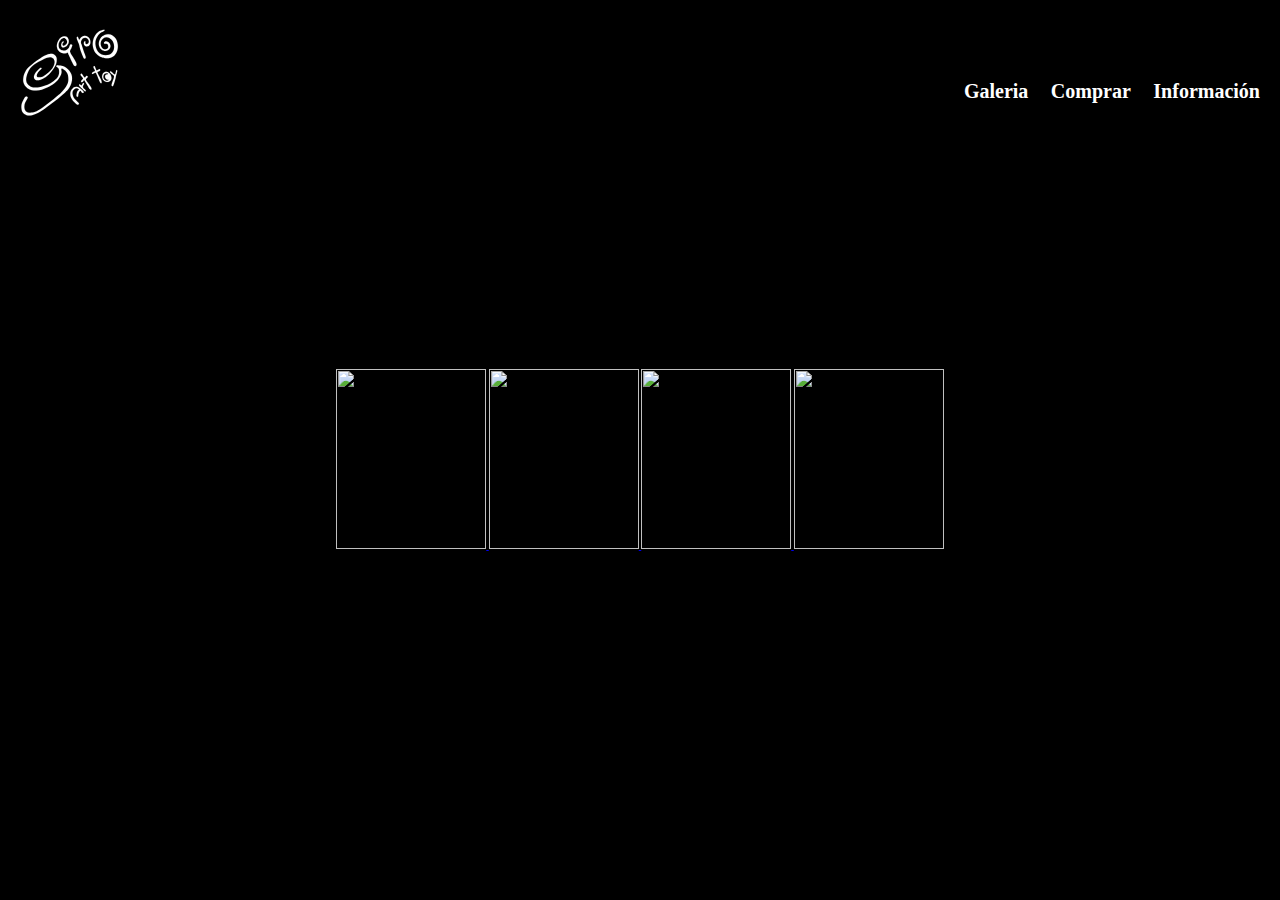
==== comprar.html @ c1fe405e "added secondary pages" ====
<!DOCTYPE html>
<html lang="en" dir="ltr">

  <head>
    <meta charset="utf-8">
    <title>Comprar</title>
    <meta name="viewport" content="width=device-with, initial-scale=1.0">
    <link rel="stylesheet" href="./css/general.css">
    <link rel="stylesheet" href="./css/header.css">
    <link rel="stylesheet" href="./css/comprar.css">
    <link href="https://fonts.googleapis.com/css2?family=Poppins:wght@400;500;700&display=swap" rel="stylesheet">
  </head>

  <body>
    <!--Header-->
        <header>
          <a id="logo" href="index.html">
            <img src="Logos/giro-icon.svg" alt="Logo">
          </a>
    <!--navigation bar setup-->
          <nav>
            <input class="check" type="checkbox">
            <div class="ham-menu">
                      <div class="menuline"></div>
            </div>
    <!--hamburguer list-->
            <ul class='menulist'>
              <li><a href="galeria.html">Galeria</a></li>
              <li><a href="./comprar.html">Comprar</a></li>
              <li><a href="./informacion.html">Información</a></li>
            </ul>
          </nav>

        </header>

        <div class="content-area">
          <div class="Imgs">

            <a href="https://www.mercadolibre.com.mx">
              <img src="Imagenes/IMG_0757.jpg" alt="">
            </a>

            <a href="https://www.mercadolibre.com.mx">
              <img src="Imagenes/IMG_1279.jpg" alt="">
            </a>

            <a href="https://www.mercadolibre.com.mx">
              <img src="Imagenes/IMG_1406.jpg" alt="">
            </a>

            <a href="https://www.mercadolibre.com.mx">
              <img src="Imagenes/IMG_1432.jpg" alt="">
            </a>


          </div>
        </div>


  </body>
</html>
---- css/general.css ----
/*General styles*/

:root{
    --black: #000000;
    --gray: #1b1b1b;
    --white: #c5c5c5;
    --f-family: 'Poppins', sans-serif;
    --blue-color: #3b8da1;
    --orange-color: #f2851f;

}

*{
  box-sizing: border-box;
  margin: 0;
  padding: 0;
}

html{
  font-size: 62.5%;
}

body{
  background-color: var(--gray);
  height: 100vh;
  display: flex;
  justify-content: center;
  align-items: center;
  background: var(--black);
}
---- css/header.css ----
/* styling our header */
header   {
  position: fixed;
  top: 0rem;
  left: 0rem;
  height: 12rem;
  max-height: 12rem;
  width: 100%;
  z-index: 2;
  background: black;
}

/* logo */
#logo         {
  top: 2rem;
  left: 2rem;
  position: relative;
}
#logo img    {
  width: 40vw;
  max-width: 10rem;
}

/*nav bar*/

nav{
    float: right;
    padding-top: 7rem;
}

.menulist {
    list-style: none;
    margin-right: 10px;
    position: relative;
    display: inline-block;
}
.menulist li{
    font-size: 2rem;
    font-weight: bold;
    position: relative;
    margin: 1rem;
    display: inline-block;
}
.menulist li a{
    text-decoration: none;
    color: white;
}

.check{
    right: 0;
    height: 5rem;
    width: 5rem;
    position: absolute;
    margin: 10px 30px 0px 0px;
    opacity: 0;
    z-index: 3;
    display: none;
}

.ham-menu{
    float: right;
    height: 5rem;
    width: 5rem;
    margin: 10px 30px 0px 0px;
    position: relative;
    display: none;
    border: 3px solid #ffffff;

}
.menuline {
    background: #ffffff;
    height: 2px;
    width: 25px;
    position: relative;
    margin: auto;
    display: flex;
    top: 50%;
}
.menuline::before {
    content:'';
    position: absolute;
    background: #ffffff;
    height: 2px;
    width: 25px;
    top: -8px;

}
.menuline::after {
    content:'';
    position: absolute;
    background: #ffffff;
    height: 2px;
    width: 25px;
    top: 8px;
}

@media only screen and (max-width:554px){

  nav{
      float: right;
      padding-top: 2rem;
  }

  /* logo */
  #logo         {
    top: 1rem;
    left: 1rem;
    position: relative;
  }

  .menulist{
    position: fixed;
    width: 100%;
    height: 100%;
    margin-right: 0px;
    background:#1e1e1e;
    top: 17rem;
    padding-top: 50px;
    text-align: center;
    transition: 0.5s;
    right: 100%;
    display: block;
    margin-right: 0px;
  }

  .ham-menu{
    display: inline-block;
  }

  .menulist li{
      font-size: 3rem;
      font-weight: bold;
      position: relative;
      margin: 2rem;
      padding: 2rem;
  }
  .menulist li a{
      text-decoration: none;
      color: white;
    }
  .check{
    display: inline-block;
  }


  .check:checked ~ .menulist{
    right: 0;
  }

  .check:checked ~ .ham-menu .menuline{
    transform: rotate(135deg);
    transition: 0.3s ease;
  }

  .check:checked ~ .ham-menu .menuline::before,.check:checked ~ .ham-menu .menuline::after{
    top: 0;
    transform: rotate(90deg);
  }
}
---- css/comprar.css ----
/*estilos para comprar*/

.content-area{
  width: 90vw;
  display: flex;
  justify-content: center;
  margin-top: 2rem;
}

.Imgs{
  position: relative;
  display: inline-block;
  overflow: hidden;
}

.content-area a img:hover{
  opacity: 50%;
  transition: .5s;
}


.content-area a img{
  width: 15rem;
  height: 18rem;
  transition: .5s;
}


@media only screen and (max-width:674px){

@media only screen and (max-width:554px){

  .content-area{
    width: 95vw;
    display: flex;
    justify-content: center;
    margin-top: 0;
  }
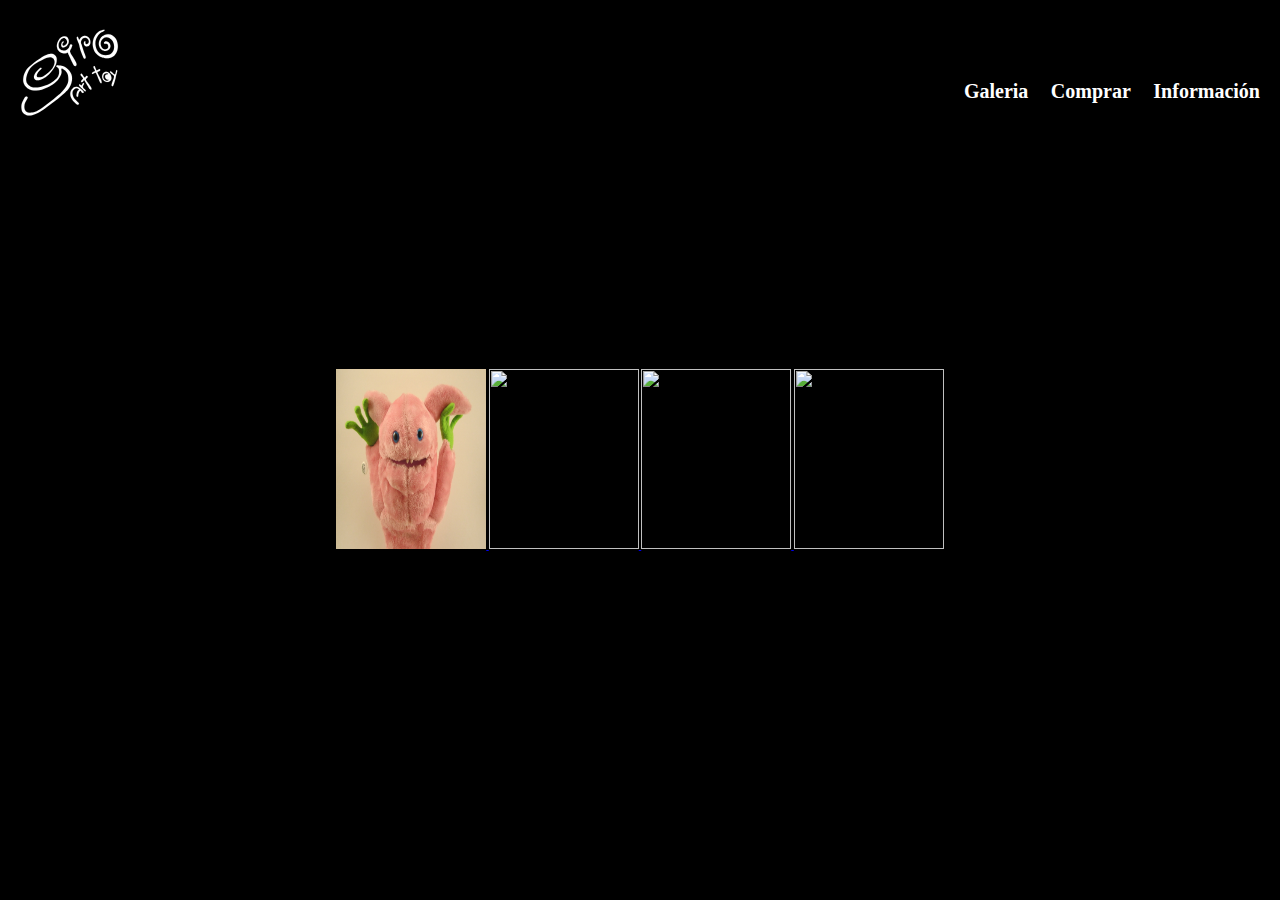
==== commit bf7e80a8: "Test to solve not loading images" ====
--- a/comprar.html
+++ b/comprar.html
@@ -37,19 +37,19 @@
           <div class="Imgs">
 
             <a href="https://www.mercadolibre.com.mx">
-              <img src="Imagenes/IMG_0757.jpg" alt="">
+              <img src="./Imagenes/IMG_0757.JPG" alt="">
             </a>
 
             <a href="https://www.mercadolibre.com.mx">
-              <img src="Imagenes/IMG_1279.jpg" alt="">
+              <img src="./Imagenes/IMG_1279.jpg" alt="">
             </a>
 
             <a href="https://www.mercadolibre.com.mx">
-              <img src="Imagenes/IMG_1406.jpg" alt="">
+              <img src="./Imagenes/IMG_1406.jpg" alt="">
             </a>
 
             <a href="https://www.mercadolibre.com.mx">
-              <img src="Imagenes/IMG_1432.jpg" alt="">
+              <img src="./Imagenes/IMG_1432.jpg" alt="">
             </a>
 
 
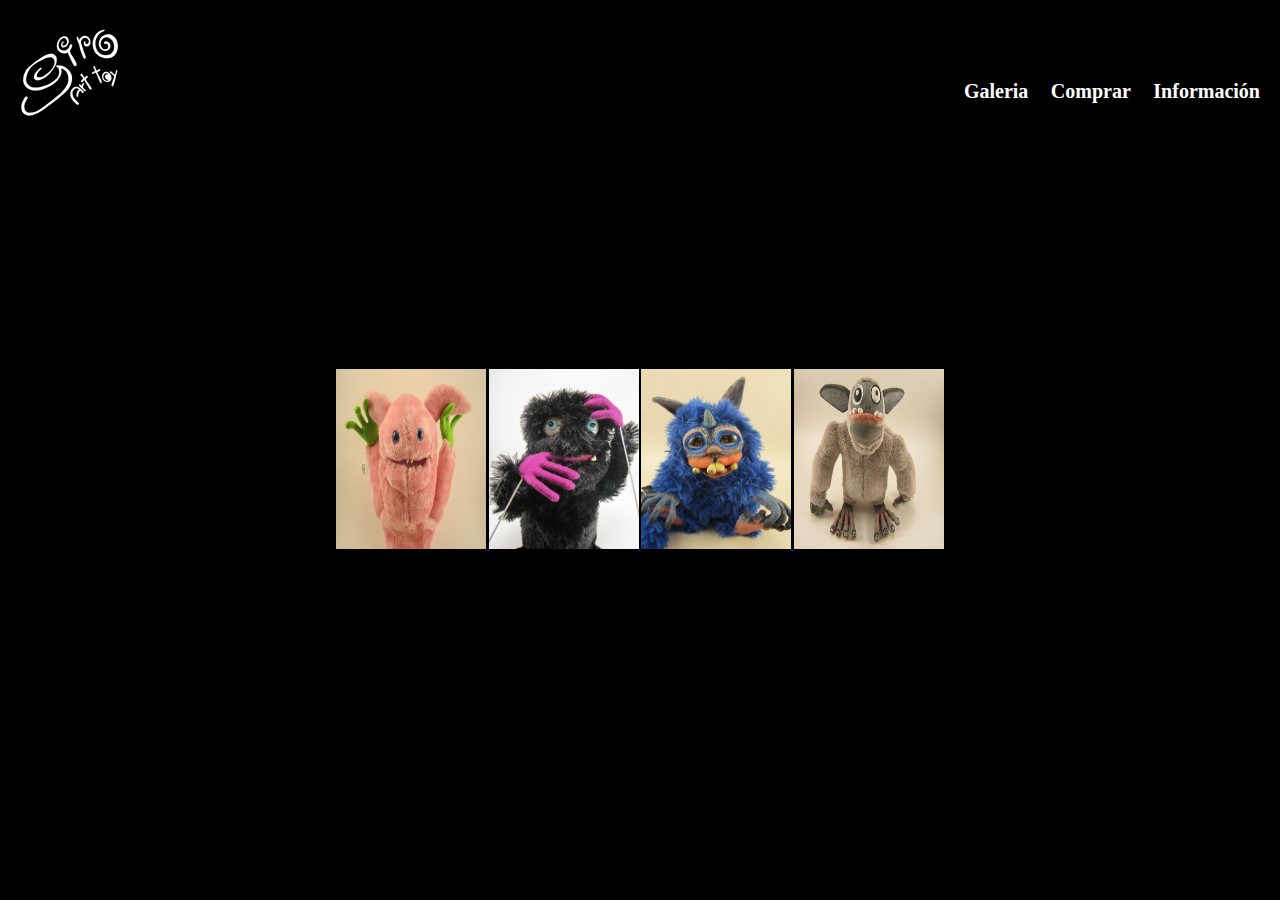
==== commit 6dc9af63: "Problem solved" ====
--- a/comprar.html
+++ b/comprar.html
@@ -41,15 +41,15 @@
             </a>
 
             <a href="https://www.mercadolibre.com.mx">
-              <img src="./Imagenes/IMG_1279.jpg" alt="">
+              <img src="./Imagenes/IMG_1279.JPG" alt="">
             </a>
 
             <a href="https://www.mercadolibre.com.mx">
-              <img src="./Imagenes/IMG_1406.jpg" alt="">
+              <img src="./Imagenes/IMG_1406.JPG" alt="">
             </a>
 
             <a href="https://www.mercadolibre.com.mx">
-              <img src="./Imagenes/IMG_1432.jpg" alt="">
+              <img src="./Imagenes/IMG_1432.JPG" alt="">
             </a>
 
 
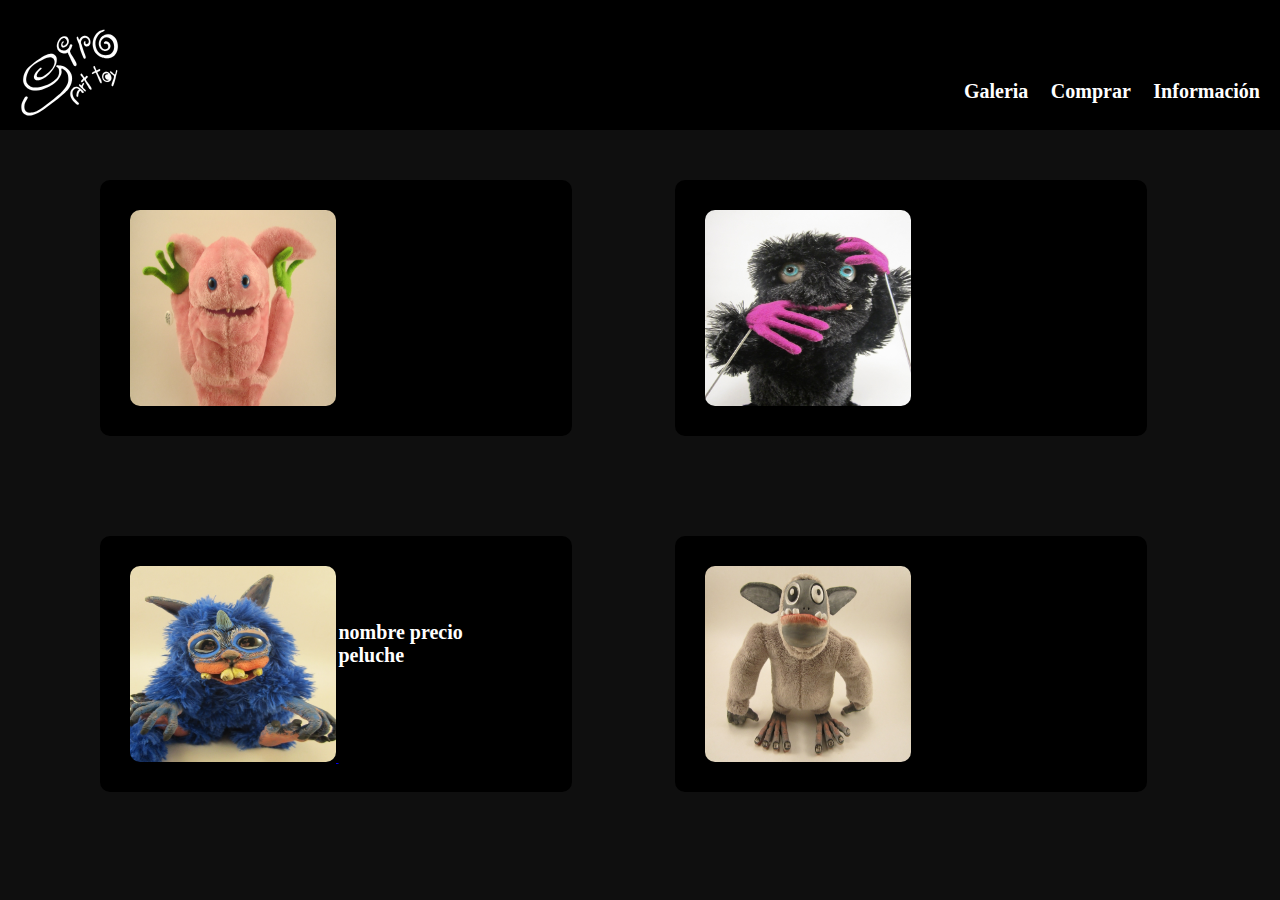
==== commit 4b7d5435: "Se modificó tienda y debuggeo el código" ====
--- a/comprar.html
+++ b/comprar.html
@@ -34,26 +34,41 @@
         </header>
 
         <div class="content-area">
-          <div class="Imgs">
+          <ul>
 
-            <a href="https://www.mercadolibre.com.mx">
-              <img src="./Imagenes/IMG_0757.JPG" alt="">
-            </a>
+            <div class="itm">
+              <a href="https://www.mercadolibre.com.mx">
+                <img src="./Imagenes/IMG_0757.JPG" alt="">
+              </a>
+            </div>
 
-            <a href="https://www.mercadolibre.com.mx">
-              <img src="./Imagenes/IMG_1279.JPG" alt="">
-            </a>
+            <div class="itm">
+              <a href="https://www.mercadolibre.com.mx">
+                <img src="./Imagenes/IMG_1279.JPG" alt="">
+              </a>
+            </div>
 
-            <a href="https://www.mercadolibre.com.mx">
-              <img src="./Imagenes/IMG_1406.JPG" alt="">
-            </a>
+            <div class="itm">
+              <a href="https://www.mercadolibre.com.mx">
+                <img src="./Imagenes/IMG_1406.JPG" alt="">
+              </a>
+              <div class="description">
+                <b>
+                nombre
+                precio
+                peluche
+                </b>
+              </div>
+            </div>
 
-            <a href="https://www.mercadolibre.com.mx">
-              <img src="./Imagenes/IMG_1432.JPG" alt="">
-            </a>
+            <div class="itm">
+              <a href="https://www.mercadolibre.com.mx">
+                <img src="./Imagenes/IMG_1432.JPG" alt="">
+              </a>
+            </div>
 
 
-          </div>
+          </ul>
         </div>
 
 
--- a/css/general.css
+++ b/css/general.css
@@ -2,7 +2,7 @@
 
 :root{
     --black: #000000;
-    --gray: #1b1b1b;
+    --gray: #0f0f0f;
     --white: #c5c5c5;
     --f-family: 'Poppins', sans-serif;
     --blue-color: #3b8da1;
@@ -25,6 +25,5 @@
   height: 100vh;
   display: flex;
   justify-content: center;
-  align-items: center;
-  background: var(--black);
+
 }
--- a/css/header.css
+++ b/css/header.css
@@ -3,11 +3,11 @@
   position: fixed;
   top: 0rem;
   left: 0rem;
-  height: 12rem;
-  max-height: 12rem;
+  height: 13rem;
   width: 100%;
   z-index: 2;
   background: black;
+
 }
 
 /* logo */
@@ -27,6 +27,13 @@
     float: right;
     padding-top: 7rem;
 }
+
+.content-area{
+  position: absolute;
+  top: 13rem;
+  left: 0rem;
+}
+
 
 .menulist {
     list-style: none;
--- a/css/comprar.css
+++ b/css/comprar.css
@@ -1,30 +1,46 @@
 /*estilos para comprar*/
 
 .content-area{
-  width: 90vw;
-  display: flex;
-  justify-content: center;
-  margin-top: 2rem;
+  padding-top: 0rem;
+  padding: 5rem;
+  margin-top: -5rem;
+
 }
 
-.Imgs{
+.itm{
+  margin-top: 0;
+  margin: 5rem;
+  height: 20vw;
+  background-color: black;
+  padding: 3rem;
+  border-radius: 10px;
+  width: 40%;
+  display: inline-block;
+}
+
+.description{
+  color: white;
+  width: 35%;
   position: relative;
+  top: -10rem;
+  font-size: 2rem;
   display: inline-block;
+}
+
+.content-area a img{
+  background-color: black;
+  width:50%;
+  height: 100%;
   overflow: hidden;
+  border-radius: 10px;
+  display: inline-block;
 }
 
 .content-area a img:hover{
   opacity: 50%;
   transition: .5s;
+
 }
-
-
-.content-area a img{
-  width: 15rem;
-  height: 18rem;
-  transition: .5s;
-}
-
 
 @media only screen and (max-width:674px){
 
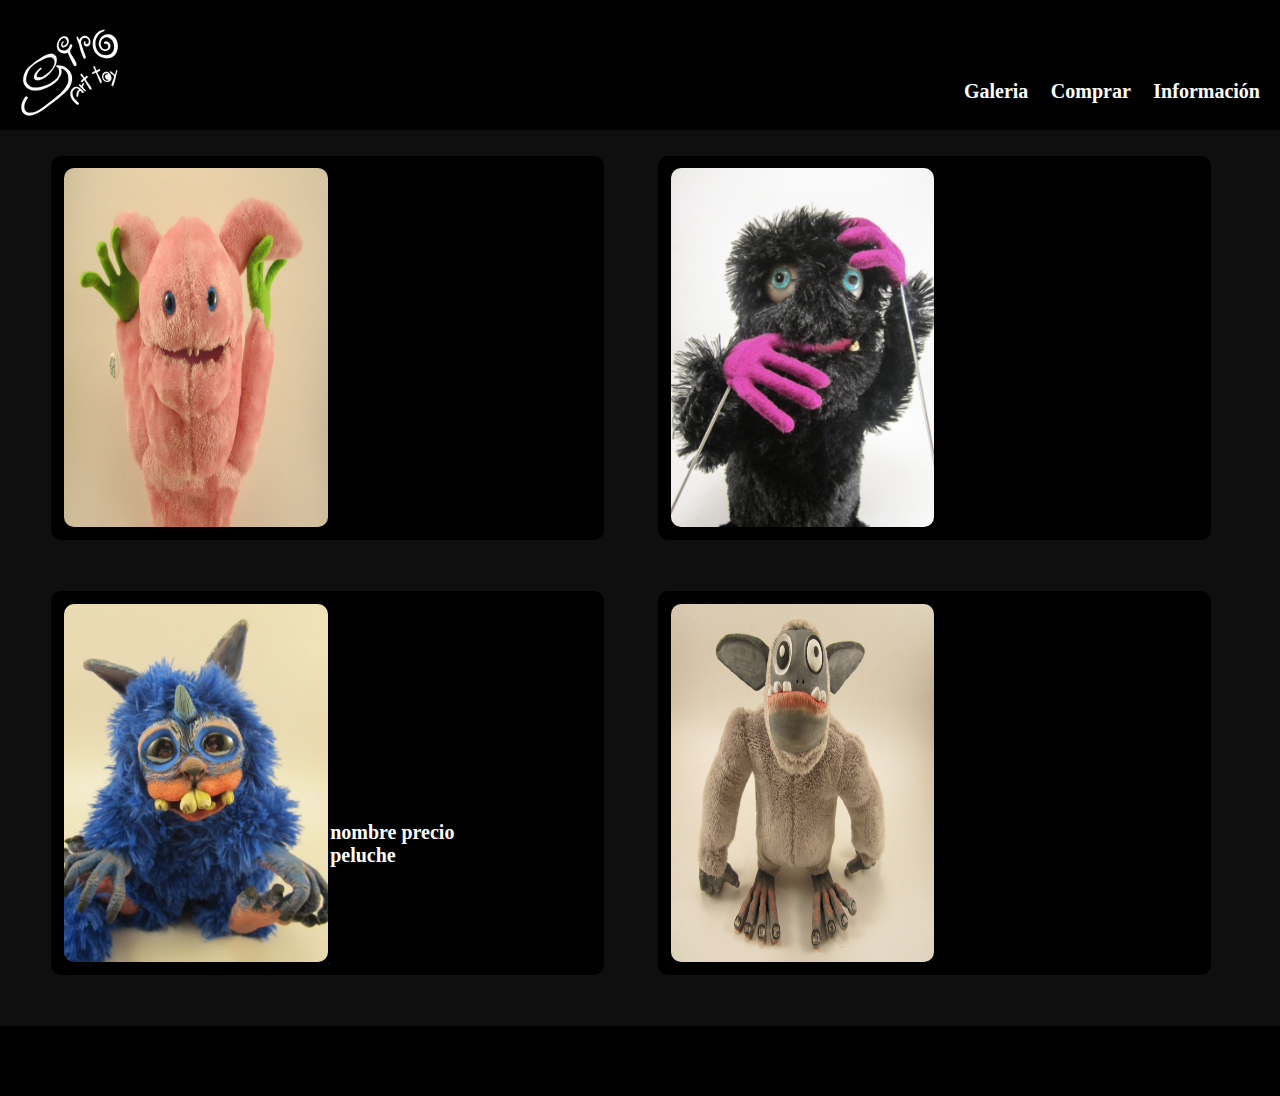
==== commit 0d0e1f73: "La tienda ahora tiene un diseño responsivo" ====
--- a/comprar.html
+++ b/comprar.html
@@ -4,73 +4,73 @@
   <head>
     <meta charset="utf-8">
     <title>Comprar</title>
-    <meta name="viewport" content="width=device-with, initial-scale=1.0">
+    <meta name="viewport" content="width=device-width, initial-scale=1.0">
     <link rel="stylesheet" href="./css/general.css">
     <link rel="stylesheet" href="./css/header.css">
+    <link rel="stylesheet" href="./css/footer.css">
     <link rel="stylesheet" href="./css/comprar.css">
     <link href="https://fonts.googleapis.com/css2?family=Poppins:wght@400;500;700&display=swap" rel="stylesheet">
   </head>
 
   <body>
     <!--Header-->
-        <header>
-          <a id="logo" href="index.html">
-            <img src="Logos/giro-icon.svg" alt="Logo">
-          </a>
-    <!--navigation bar setup-->
-          <nav>
-            <input class="check" type="checkbox">
-            <div class="ham-menu">
-                      <div class="menuline"></div>
+    <header>
+      <a id="logo" href="index.html">
+        <img src="Logos/giro-icon.svg" alt="Logo">
+      </a>
+      <!--navigation bar setup-->
+      <nav>
+        <input class="check" type="checkbox">
+        <div class="ham-menu">
+          <div class="menuline"></div>
+        </div>
+        <!--hamburguer list-->
+        <ul class='menulist'>
+          <li><a href="galeria.html">Galeria</a></li>
+          <li><a href="./comprar.html">Comprar</a></li>
+          <li><a href="./informacion.html">Información</a></li>
+        </ul>
+      </nav>
+    </header>
+
+    <div class="content-area">
+      <div class="store">
+        <ul>
+          <div class="itm">
+            <a href="https://www.mercadolibre.com.mx">
+              <img src="./Imagenes/IMG_0757.JPG" alt="">
+            </a>
+          </div>
+
+          <div class="itm">
+            <a href="https://www.mercadolibre.com.mx">
+              <img src="./Imagenes/IMG_1279.JPG" alt="">
+            </a>
+          </div>
+
+          <div class="itm">
+            <a href="https://www.mercadolibre.com.mx">
+              <img src="./Imagenes/IMG_1406.JPG" alt="">
+            </a>
+            <div class="description">
+              <b>
+              nombre
+              precio
+              peluche
+              </b>
             </div>
-    <!--hamburguer list-->
-            <ul class='menulist'>
-              <li><a href="galeria.html">Galeria</a></li>
-              <li><a href="./comprar.html">Comprar</a></li>
-              <li><a href="./informacion.html">Información</a></li>
-            </ul>
-          </nav>
+          </div>
 
-        </header>
+          <div class="itm">
+            <a href="https://www.mercadolibre.com.mx">
+              <img src="./Imagenes/IMG_1432.JPG" alt="">
+            </a>
+          </div>
 
-        <div class="content-area">
-          <ul>
-
-            <div class="itm">
-              <a href="https://www.mercadolibre.com.mx">
-                <img src="./Imagenes/IMG_0757.JPG" alt="">
-              </a>
-            </div>
-
-            <div class="itm">
-              <a href="https://www.mercadolibre.com.mx">
-                <img src="./Imagenes/IMG_1279.JPG" alt="">
-              </a>
-            </div>
-
-            <div class="itm">
-              <a href="https://www.mercadolibre.com.mx">
-                <img src="./Imagenes/IMG_1406.JPG" alt="">
-              </a>
-              <div class="description">
-                <b>
-                nombre
-                precio
-                peluche
-                </b>
-              </div>
-            </div>
-
-            <div class="itm">
-              <a href="https://www.mercadolibre.com.mx">
-                <img src="./Imagenes/IMG_1432.JPG" alt="">
-              </a>
-            </div>
-
-
-          </ul>
-        </div>
-
-
+        </ul>
+      </div>
+      <!--footer-->
+      <div class="footer"></div>
+    </div>
   </body>
 </html>
--- a/css/general.css
+++ b/css/general.css
@@ -7,7 +7,6 @@
     --f-family: 'Poppins', sans-serif;
     --blue-color: #3b8da1;
     --orange-color: #f2851f;
-
 }
 
 *{
@@ -25,5 +24,4 @@
   height: 100vh;
   display: flex;
   justify-content: center;
-
 }
--- a/css/footer.css
+++ b/css/footer.css
@@ -0,0 +1,7 @@
+.footer{
+  background-color: black;
+  width: 105%;
+  height: 7rem;
+  z-index: 3;
+  overflow: hidden;
+}
--- a/css/comprar.css
+++ b/css/comprar.css
@@ -1,20 +1,21 @@
 /*estilos para comprar*/
 
-.content-area{
+.store{
   padding-top: 0rem;
-  padding: 5rem;
-  margin-top: -5rem;
-
+  padding: 2vw;
+  margin-top: -2vw;
+  display: flex;
+  justify-content: center;
 }
 
 .itm{
   margin-top: 0;
-  margin: 5rem;
-  height: 20vw;
+  margin: 2vw;
+  height: 30vw;
   background-color: black;
-  padding: 3rem;
+  padding: 1vw;
   border-radius: 10px;
-  width: 40%;
+  width: 45%;
   display: inline-block;
 }
 
@@ -27,7 +28,7 @@
   display: inline-block;
 }
 
-.content-area a img{
+.store a img{
   background-color: black;
   width:50%;
   height: 100%;
@@ -36,7 +37,7 @@
   display: inline-block;
 }
 
-.content-area a img:hover{
+.store a img:hover{
   opacity: 50%;
   transition: .5s;
 
@@ -46,9 +47,31 @@
 
 @media only screen and (max-width:554px){
 
-  .content-area{
+  .store{
     width: 95vw;
     display: flex;
     justify-content: center;
     margin-top: 0;
   }
+
+  .itm{
+    margin-top: 0;
+    margin: 2vw;
+    height: 30vh;
+    background-color: black;
+    padding: 1vw;
+    border-radius: 10px;
+    width: 100%;
+    display: inline-block;
+  }
+
+  .store a img{
+    background-color: black;
+    min-width: 20vh;
+    min-height: 25vh;
+    max-width:25vh;
+    max-height: 30vh;
+    overflow: hidden;
+    border-radius: 10px;
+    display: inline-block;
+  }
